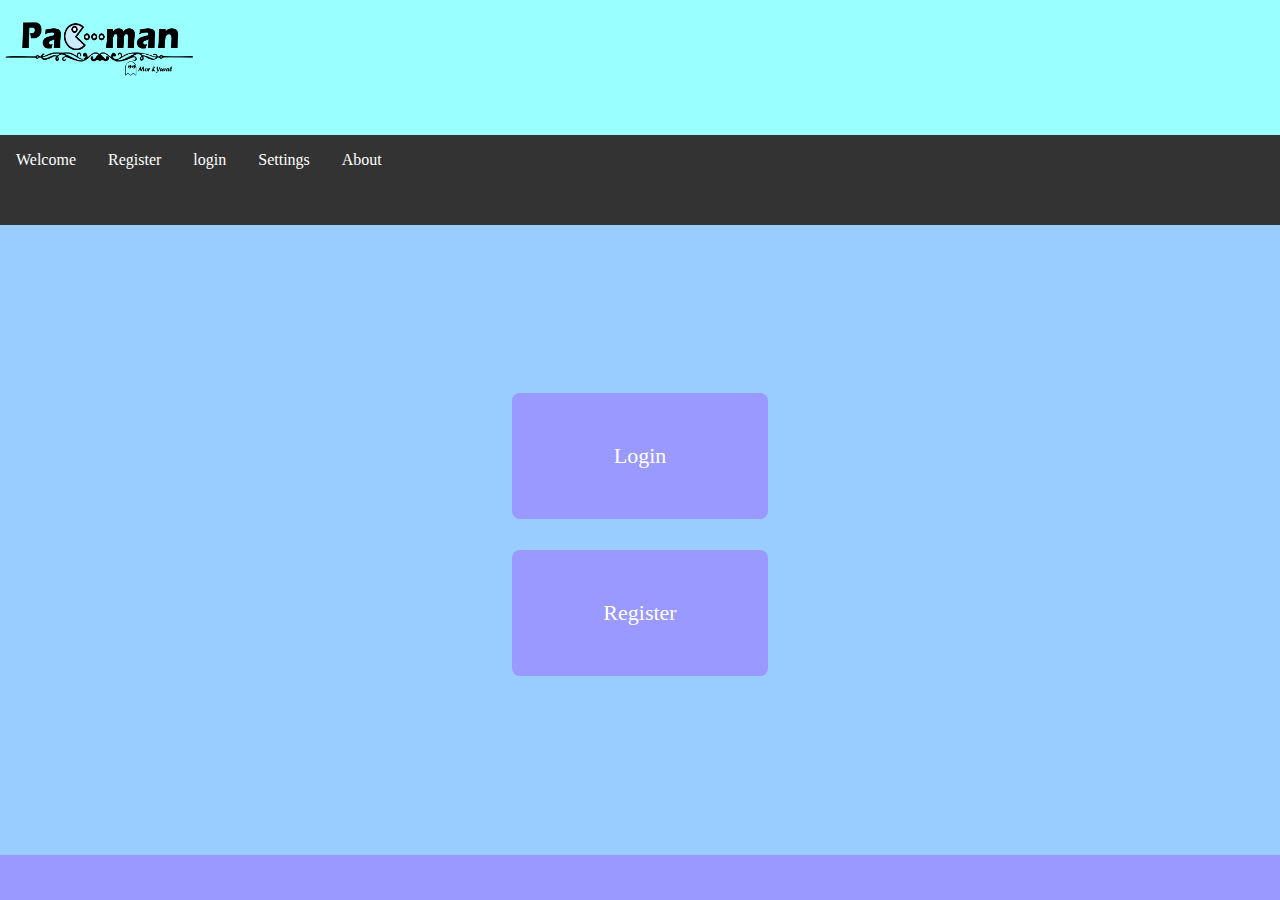
==== indexMor.html @ 614e3e94 "adding game section" ====
<!DOCTYPE html>
<html>

<head>
    <title> Yuv & Mor </title>
    <link rel="stylesheet" type="text/css" href="styleMor.css">
</head>

<body>
<script type="text/javascript" src="jquery.js"></script>
<div id="header">
    <li style="padding-left: 0px "> <img class="logo" src="logo.png" width=200px; height=110px; top="0"; > </li>

</div><!--end header-->

<div id="menu">
    <ul>
        <li><a href="#" onClick="showDiv('Welcome')"> Welcome </a></li>
        <li><a href="#" onClick="showDiv('Register')"> Register </a></li>
        <li><a href="#" onClick="showDiv('Login')"> login </a></li>
        <li><a href="#" onClick="showDiv('Settings')"> Settings </a></li>
        <li><a href="#" onclick="showAboutDialog()"> About </a></li>
    </ul>

</div><!--end menu-->

<div id="content">
    <section id="Welcome">
        <button id="loginButton" class="Buttons" type="button" onClick="showDiv('Login')"> Login</button>
        <button id="registerButton" class="Buttons" type="button" onClick="showDiv('Register')"> Register</button>
    </section>


    <section id="Register">
        <form id="registration">
            <h1>Registration</h1>
            <br>
            User name: <input type="text" class="text" id="userName" placeholder="Please enter your user name">
            <span id="userNameRequired">  This field is required </span>
            <br>
            Password: <input type="password" class="text" id="password" placeholder="Please enter your password">
            <span id="passwordRequired">  This field is required </span>
            <br>
            First name: <input type="text" class="text" id="firstName" placeholder="Please enter your first name">
            <span id = "firstNameRequired">  This field is required </span>
            <br>
            Last name:  <input type="text" class="text" id="lastName" placeholder="Please enter your last name">
            <span id="lastNameRequired">  This field is required </span>
            <br>
            Birthday:
            <select class="birthday" id="day">
                <option value="1">1</option>
                <option value="2">2</option>
                <option value="3">3</option>
                <option value="4">4</option>
                <option value="5">5</option>
                <option value="6">6</option>
                <option value="7">7</option>
                <option value="8">8</option>
                <option value="9">9</option>
                <option value="10">10</option>
                <option value="11">11</option>
                <option value="12">12</option>
                <option value="13">13</option>
                <option value="14">14</option>
                <option value="15">15</option>
                <option value="16">16</option>
                <option value="17">17</option>
                <option value="18">18</option>
                <option value="19">19</option>
                <option value="20">20</option>
                <option value="21">21</option>
                <option value="22">22</option>
                <option value="23">23</option>
                <option value="24">24</option>
                <option value="25">25</option>
                <option value="26">26</option>
                <option value="27">27</option>
                <option value="28">28</option>
                <option value="29">29</option>
                <option value="30">30</option>
                <option value="31">31</option>
            </select>
            <select class="birthday" id="month">
                <option value="January">January</option>
                <option value="February">February</option>
                <option value="March">March</option>
                <option value="April">April</option>
                <option value="May">May</option>
                <option value="June">June</option>
                <option value="July">July</option>
                <option value="August">August</option>
                <option value="September">September</option>
                <option value="October">October</option>
                <option value="November">November</option>
                <option value="December">December</option>
            </select>
            <select class="birthday" id="year">
                <option value="2019">2019</option>
                <option value="2018">2018</option>
                <option value="2017">2017</option>
                <option value="2016">2016</option>
                <option value="2015">2015</option>
                <option value="2014">2014</option>
                <option value="2013">2013</option>
                <option value="2012">2012</option>
                <option value="2011">2011</option>
                <option value="2010">2010</option>
                <option value="2009">2009</option>
                <option value="2008">2008</option>
                <option value="2007">2007</option>
                <option value="2006">2006</option>
                <option value="2005">2005</option>
                <option value="2004">2004</option>
                <option value="2003">2003</option>
                <option value="2002">2002</option>
                <option value="2001">2001</option>
                <option value="2000">2000</option>
                <option value="1999">1999</option>
                <option value="1998">1998</option>
                <option value="1997">1997</option>
                <option value="1996">1996</option>
                <option value="1995">1995</option>
                <option value="1994">1994</option>
                <option value="1993">1993</option>
                <option value="1992">1992</option>
                <option value="1991">1991</option>
                <option value="1990">1990</option>
                <option value="1989">1989</option>
                <option value="1988">1988</option>
                <option value="1987">1987</option>
                <option value="1986">1986</option>
                <option value="1985">1985</option>
                <option value="1984">1984</option>
                <option value="1983">1983</option>
                <option value="1982">1982</option>
                <option value="1981">1981</option>
                <option value="1980">1980</option>
                <option value="1979">1979</option>
                <option value="1978">1978</option>
                <option value="1977">1977</option>
                <option value="1976">1976</option>
                <option value="1975">1975</option>
                <option value="1974">1974</option>
                <option value="1973">1973</option>
                <option value="1972">1972</option>
                <option value="1971">1971</option>
                <option value="1970">1970</option>
                <option value="1969">1969</option>
                <option value="1968">1968</option>
                <option value="1967">1967</option>
                <option value="1966">1966</option>
                <option value="1965">1965</option>
                <option value="1964">1964</option>
                <option value="1963">1963</option>
                <option value="1962">1962</option>
                <option value="1961">1961</option>
                <option value="1960">1960</option>
                <option value="1959">1959</option>
                <option value="1958">1958</option>
                <option value="1957">1957</option>
                <option value="1956">1956</option>
                <option value="1955">1955</option>
                <option value="1954">1954</option>
                <option value="1953">1953</option>
                <option value="1952">1952</option>
                <option value="1951">1951</option>
                <option value="1950">1950</option>
                <option value="1949">1949</option>
                <option value="1948">1948</option>
                <option value="1947">1947</option>
                <option value="1946">1946</option>
                <option value="1945">1945</option>
                <option value="1944">1944</option>
                <option value="1943">1943</option>
                <option value="1942">1942</option>
                <option value="1941">1941</option>
                <option value="1940">1940</option>
                <option value="1939">1939</option>
                <option value="1938">1938</option>
                <option value="1937">1937</option>
                <option value="1936">1936</option>
                <option value="1935">1935</option>
                <option value="1934">1934</option>
                <option value="1933">1933</option>
                <option value="1932">1932</option>
                <option value="1931">1931</option>
                <option value="1930">1930</option>
                <option value="1929">1929</option>
                <option value="1928">1928</option>
                <option value="1927">1927</option>
                <option value="1926">1926</option>
                <option value="1925">1925</option>
                <option value="1924">1924</option>
                <option value="1923">1923</option>
                <option value="1922">1922</option>
                <option value="1921">1921</option>
                <option value="1920">1920</option>
                <option value="1919">1919</option>
                <option value="1918">1918</option>
                <option value="1917">1917</option>
                <option value="1916">1916</option>
                <option value="1915">1915</option>
                <option value="1914">1914</option>
                <option value="1913">1913</option>
                <option value="1912">1912</option>
                <option value="1911">1911</option>
                <option value="1910">1910</option>
                <option value="1909">1909</option>
                <option value="1908">1908</option>
                <option value="1907">1907</option>
                <option value="1906">1906</option>
                <option value="1905">1905</option>
                <option value="1904">1904</option>
                <option value="1903">1903</option>
                <option value="1902">1902</option>
                <option value="1901">1901</option>
                <option value="1900">1900</option>
            </select>
            <br>
            Email: <input type="text" class="text" id="email" placeholder="Please enter your email">
            <span id = emailRequired>  This field is required </span>
            <br>
            <br>
            <button class="smallButtons" type="button" id="submit" >Submit</button>
        </form>
    </section>


    <section id="Login">
        <h1>Login</h1>
        <b>User name: </b> <input type="text" class="text" id="userNameCheck" placeholder="please enter your user name">
        <br>
        <br>
        <b>Password </b> <input type="password" class="text" id="PasswordCheck" placeholder="please enter your Password">
        <br>
        <br>
        <button class="smallButtons" id="Connect" type="button" onClick="checkUser()"> Connect </button>
    </section>

    <section id="Settings">
        <h1>Settings</h1>
        <div id="leftScreen">
            <p> Choose Your Buttons: </p><br><br><br>
            <p> Food Amount: </p>
            <p> Monster Amount:</p>
            <p> Game Time:</p>
            <p> 5 point color:</p>
            <p> 15 point color:</p>
            <p> 25 point color:</p>
        </div>
        <div id="rightScreen">
            <input type="text" id="up" placeholder="Up button" maxlength="1">
            <br>
            <input type="text" id="left" placeholder="Left button" maxlength="1">
            <br>
            <input type="text" id="down" placeholder="down button" maxlength="1">
            <br>
            <input type="text" id="right"  placeholder="right button" maxlength="1">
            <br><br>
            <input type="number" id="ballsAmount" class="property" min="50" max="90" value="50">
            <br>
            <input type="number" id="monsterAmount" class="property" min="1"  max="3">
            <br>
            <input type="number" id="gameTime" class="property" min="60">
            <br>
            <input type="color" id="5Points" value="#FAEBD7">
            <br>
            <input type="color" id="15Points" value="#7FFFD4">
            <br>
            <input type="color" id="25Points" value="#BA55D3">
        </div>
        <div id="buttons">
            <button class="smallButtons" type="button" id="start"> Start </button>
            <button class="smallButtons" type="button" id="random"> Random </button>
        </div>
    </section>

    <dialog id="aboutDialog" style="text-align: left;">
        <h1>About</h1>
        <div class="dialog">
            <span> Submit: Kill Me Now!!!!!
                <br>
                <br>
            </span>
        </div>
        <button onclick="closeAboutDialog()" id="buttonClose" type="button">close</button>
    </dialog>

    <section id="startGame">
        <div id="gameDetails">
            <p class="scores">Scores </p>
            <p class="scores" id = "score">0</p>
            <br>
            <p class="lives">Lives </p>
            <div class="lives" id ="Lives">
                <img id="live1" src="pacman.png" width="12px" height="12px">
                <img id="live2" src="pacman.png" width="12px" height="12px">
                <img id="live3" src="pacman.png" width="12px" height="12px">
            </div>
            <br>
            <p class="scores">Time</p>
            <p class="scores" id="remainingTime"> 0</p>
            <div class="foods">
                <p class="foods">5 point scores <canvas height="20" width="45" class="foods" id="first"></canvas></p>
                <p class="foods">15 point scores <canvas height="20" width="27" class="foods" id="second"></canvas></p>
                <p class="foods">25 point scores <canvas height="20" width="27" class="foods" id="third"></canvas></p>
                <p></p>
            </div>
        </div>
        <div id="board">
            <canvas id="canvas" height="405" width="405" ></canvas>
        </div>

    </section>

</div><!--end content-->


<div id="footer">

</div><!--end header-->

<!--<canvas id="canvas" height="505" width="505"></canvas>-->

<script type="text/javascript" src=javascriptMor.js></script>

<script>
    $(document).ready(function () {
        start();
    });
</script>
</body>

</html>
---- styleMor.css ----
#header {
    background-color: rgb(153,255,255) ;
    position:absolute;
    top:0;
    left:0;
    width:100%;
    height:15%;
}

#menu {
    background-color: blue ;
    position:absolute;
    top:15%;
    left:0;
    width:100%;
    height:10%;
}

#menu ul {
    list-style-type: none;
    margin: 0;
    padding: 0;
    overflow: hidden;
    background-color: #333;
    height: 100%;
}

#menu li {
    float: left;
    height: 100%;

}

#menu li a {
    display: block;
    color: white;
    text-align: center;
    padding: 16px 16px;
    text-decoration: none;
}

#menu li a:hover {
    background-color: #111;
    height: 100%;
}
h1{
    font-family: fantasy, blippo;
    font-size: 34px;
    text-align: center;

}

button.Buttons, input.Buttons  {
    background-color: rgb(153, 153, 255);
    color: white;
    padding: 14px 20px;
    margin: 10px 0;
    border: none;
    text-align: center;
    font-size: 22px;
    display: inline-block;
    cursor: pointer;
    width: 20%;
    border-radius: 8px;
    font-family: "Comic Sans MS";
}

button.text, input.text{
    text-align: center;
}
#content{
    background-color: rgb(153, 204, 255);
    position:absolute;
    top:25%;
    left:0;
    width:100%;
    height:70%;
}

#content #Welcome #loginButton{
    position: absolute;
    top: 25%;
    height: 20%;
    width: 20%;
    margin-left: 40%;
}

#content #Welcome #registerButton{
    position: absolute;
    top: 50%;
    height: 20%;
    width: 20%;
    margin-left: 40%;
}

#registration{
    max-width: 70%;
    /*margin: auto;*/
    margin-left: 3%;
    padding-left: 10%;
    padding-top: 1.5%;
    padding-bottom: 3%;
    font-weight: bold;
    text-align: center;

}

#registration input{
    margin-bottom: 1.5%;
    font-family: "Calibri Light", serif;
    width: 30%;
    left: 50%;
    text-align: center;
}



#registration button{
    margin-left: 17%;
    width: 13%;
    height: 1%;
}
#Login{
    text-align: center;
}
#Login button{}
#Login input{}

#registration span{
    display: none;
    color: red;
    font-weight: bold;
}

.birthday{
    margin-bottom: 1%;
}

#aboutDialog {
    /*position: absolute;*/
    /*left: 0px;*/
    /*right: 0px;*/
    /*color: black;*/
    /*margin: auto;*/
    /*border-width: initial;*/
    /*border-style: solid;*/
    /*border-color: initial;*/
    /*border-image: initial;*/
    /*padding: 1em;*/
    /*background: white;*/
}
#buttonClose{
    background-color: rgb(153,153,255);
    width: 40%;
    margin-left: 30%;
    margin-right: 30%;
}

#aboutDialog{
    width: 88%;
    padding-top: 5%;
    padding-bottom: 5%;
    padding-left: 5%;
    font-family:"Calibri Light", serif;
    font-size:14px;
    font-weight:bold;
    border: 4px solid rgb(153,153,255);
}

#buttonClose{

}


#Settings #leftScreen{
    position:absolute;
    top: 18%;
    margin-left: 30%;
    float: left;
    font-weight: bold;

}

#Settings #rightScreen{

    margin-right: 40%;
    float: right;


}

.property {
    margin-bottom: 10%;
}

#Settings #buttons{
    position: absolute;
    top: 93%;
    display: inline;
    left: 43%;


}

.smallButtons{
    background-color: rgb(153, 153, 255);
    color: white;
    border: none;
    text-align: center;
    font-size: 15px;
    display: inline-block;
    cursor: pointer;
    font-family: "Comic Sans MS";
}

/*#Settings #start{
    margin-left: 5%;
    margin-top: 2%;
}

#Settings #random{
    margin-top: 2%;
}*/

#startGame #canvas{
    position: absolute;
    top: 5%;
    height: 90%;
    width: 60%;
    background: white;
    margin-left: 20%;
    border: 2px solid red;
}

#startGame #gameDetails{
    top:2%;
    position: absolute;
    padding: 1%;
    /*background: aliceblue;*/
}

.scores{
    display: inline-block;
}

.lives{
    margin-top: 0;
    display: inline-block;
    position: relative;
}



#footer {
    background-color: rgb(153, 153, 255);
    position:absolute;
    top:95%;
    left:0;
    width:100%;
    height:5%;
}
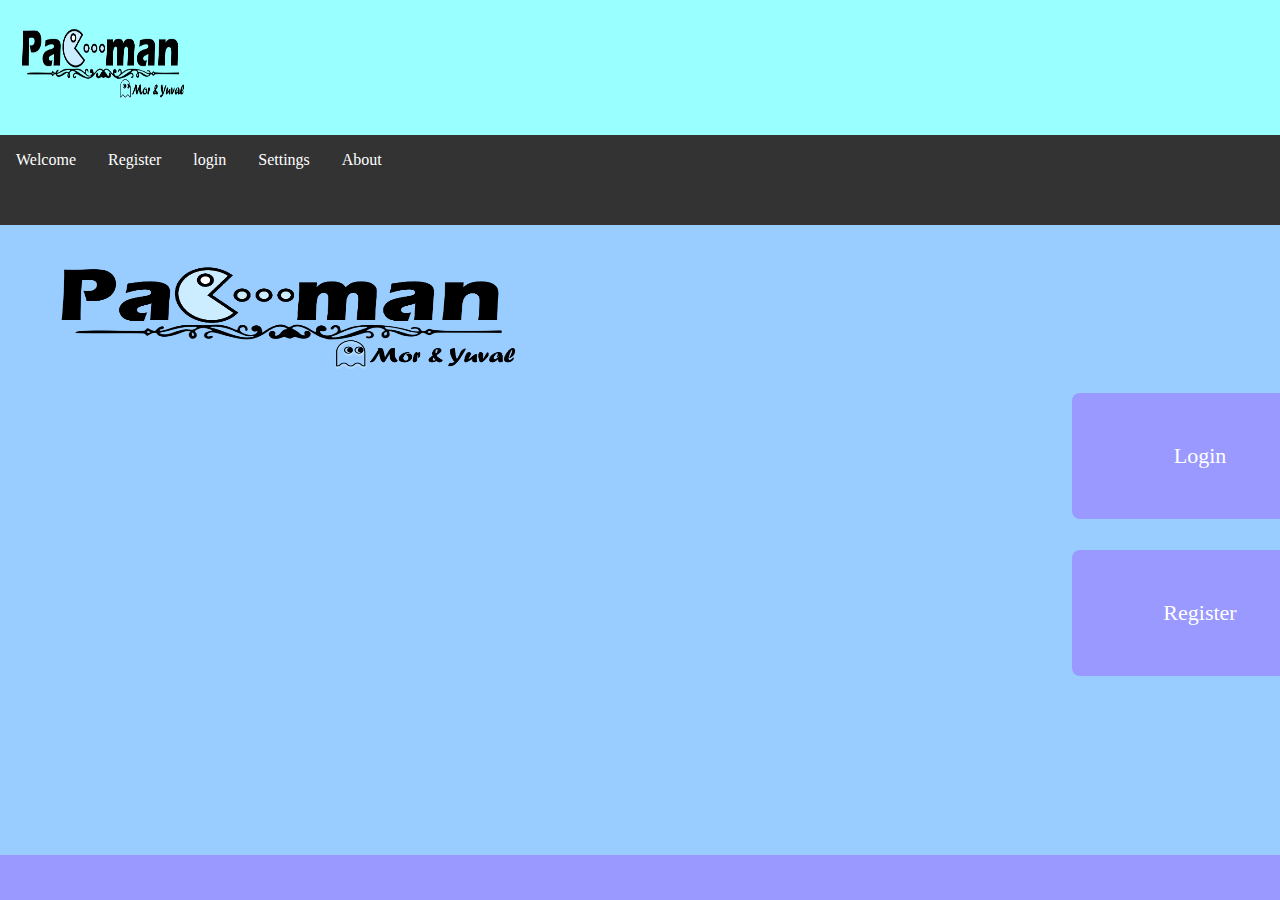
==== commit 4fd855c3: "all files merged" ====
--- a/indexMor.html
+++ b/indexMor.html
@@ -26,6 +26,7 @@
 
 <div id="content">
     <section id="Welcome">
+        <img id="logo" src="logo.png" width=560px; height=160px;>
         <button id="loginButton" class="Buttons" type="button" onClick="showDiv('Login')"> Login</button>
         <button id="registerButton" class="Buttons" type="button" onClick="showDiv('Register')"> Register</button>
     </section>
@@ -309,7 +310,7 @@
             </div>
         </div>
         <div id="board">
-            <canvas id="canvas" height="405" width="405" ></canvas>
+            <canvas id="canvas" height="370" width="380" ></canvas>
         </div>
 
     </section>
--- a/styleMor.css
+++ b/styleMor.css
@@ -226,10 +226,11 @@
     position: absolute;
     top: 5%;
     height: 90%;
-    width: 60%;
+    width: 40%;
+    /*background: rgb(204, 255, 255);*/
     background: white;
-    margin-left: 20%;
-    border: 2px solid red;
+    margin-left: 30%;
+    border: 2px solid black;
 }
 
 #startGame #gameDetails{
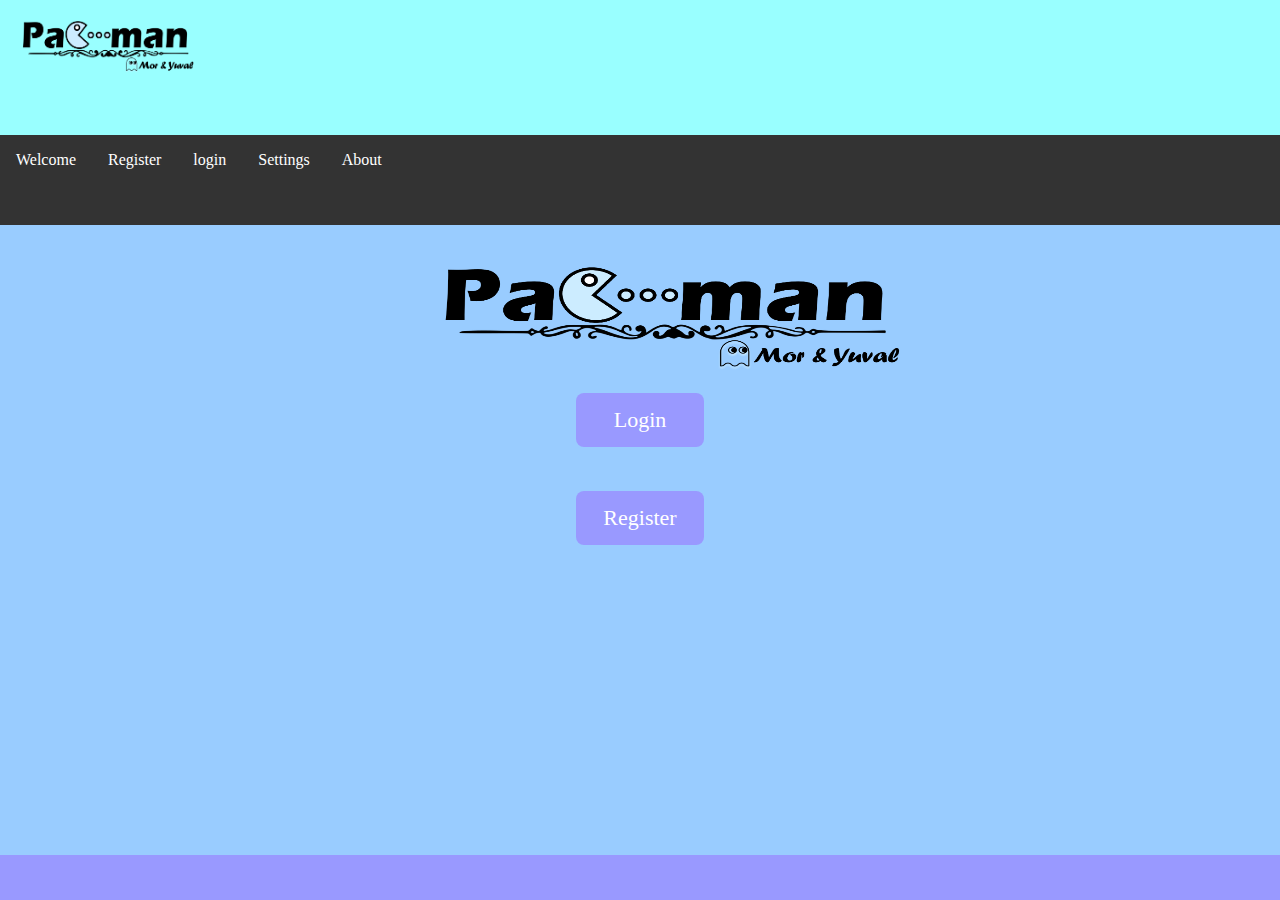
==== commit 03497f14: "merge" ====
--- a/indexMor.html
+++ b/indexMor.html
@@ -9,7 +9,7 @@
 <body>
 <script type="text/javascript" src="jquery.js"></script>
 <div id="header">
-    <li style="padding-left: 0px "> <img class="logo" src="logo.png" width=200px; height=110px; top="0"; > </li>
+    <img class="logo" src="logo.png" width=210px; height=80px; >
 
 </div><!--end header-->
 
@@ -26,7 +26,7 @@
 
 <div id="content">
     <section id="Welcome">
-        <img id="logo" src="logo.png" width=560px; height=160px;>
+        <img id="logo" src="logo.png" width=560px; height=160px; >
         <button id="loginButton" class="Buttons" type="button" onClick="showDiv('Login')"> Login</button>
         <button id="registerButton" class="Buttons" type="button" onClick="showDiv('Register')"> Register</button>
     </section>
--- a/styleMor.css
+++ b/styleMor.css
@@ -54,13 +54,13 @@
     background-color: rgb(153, 153, 255);
     color: white;
     padding: 14px 20px;
-    margin: 10px 0;
+    margin: 4px 2px 40px 2px;
     border: none;
     text-align: center;
     font-size: 22px;
     display: inline-block;
     cursor: pointer;
-    width: 20%;
+    width: 12%;
     border-radius: 8px;
     font-family: "Comic Sans MS";
 }
@@ -76,21 +76,19 @@
     width:100%;
     height:70%;
 }
-
 #content #Welcome #loginButton{
-    position: absolute;
-    top: 25%;
-    height: 20%;
-    width: 20%;
-    margin-left: 40%;
+    top: 50%;
+    height: 10%;
+    width: 10%;
+    margin-left: 45%;
 }
 
 #content #Welcome #registerButton{
-    position: absolute;
-    top: 50%;
-    height: 20%;
-    width: 20%;
-    margin-left: 40%;
+    top: 70%;
+    height: 10%;
+    width: 10%;
+    margin-left: 45%;
+    up: 90%
 }
 
 #registration{
@@ -115,11 +113,12 @@
 
 
 
-#registration button{
+/*#registration button{
     margin-left: 17%;
     width: 13%;
     height: 1%;
-}
+}*/
+
 #Login{
     text-align: center;
 }
@@ -149,6 +148,7 @@
     /*padding: 1em;*/
     /*background: white;*/
 }
+
 #buttonClose{
     background-color: rgb(153,153,255);
     width: 40%;
@@ -251,6 +251,14 @@
 }
 
 
+.logo{
+    top:0;
+
+}
+
+#logo{
+    margin-left: 30%;
+}
 
 #footer {
     background-color: rgb(153, 153, 255);
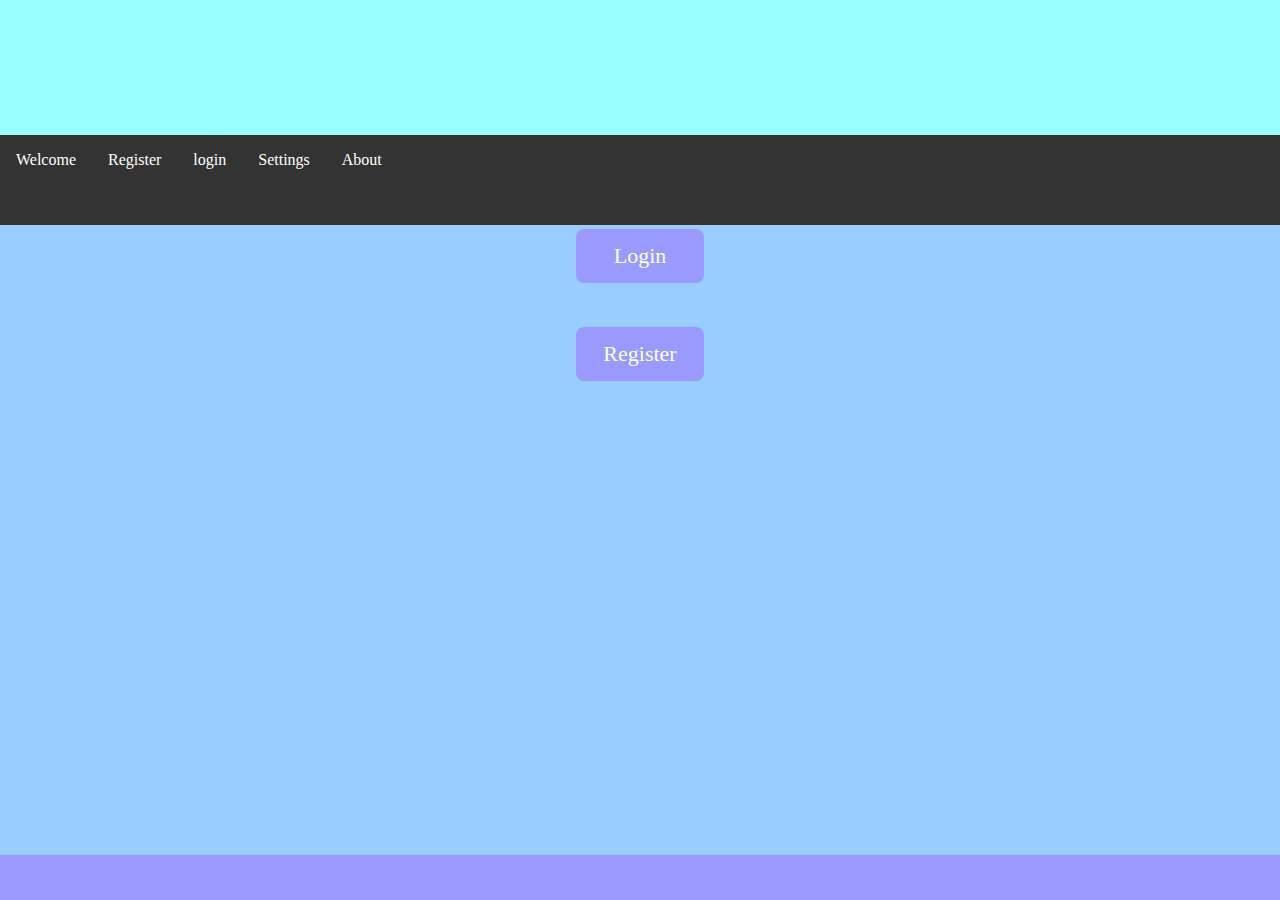
==== commit 1c5e9140: "tes" ====
--- a/indexMor.html
+++ b/indexMor.html
@@ -9,7 +9,7 @@
 <body>
 <script type="text/javascript" src="jquery.js"></script>
 <div id="header">
-    <img class="logo" src="logo.png" width=210px; height=80px; >
+    <!img class="logo" src="logo.png" width=210px; height=80px; >
 
 </div><!--end header-->
 
@@ -26,7 +26,7 @@
 
 <div id="content">
     <section id="Welcome">
-        <img id="logo" src="logo.png" width=560px; height=160px; >
+        <!img id="logo" src="logo.png" width=560px; height=160px; >
         <button id="loginButton" class="Buttons" type="button" onClick="showDiv('Login')"> Login</button>
         <button id="registerButton" class="Buttons" type="button" onClick="showDiv('Register')"> Register</button>
     </section>
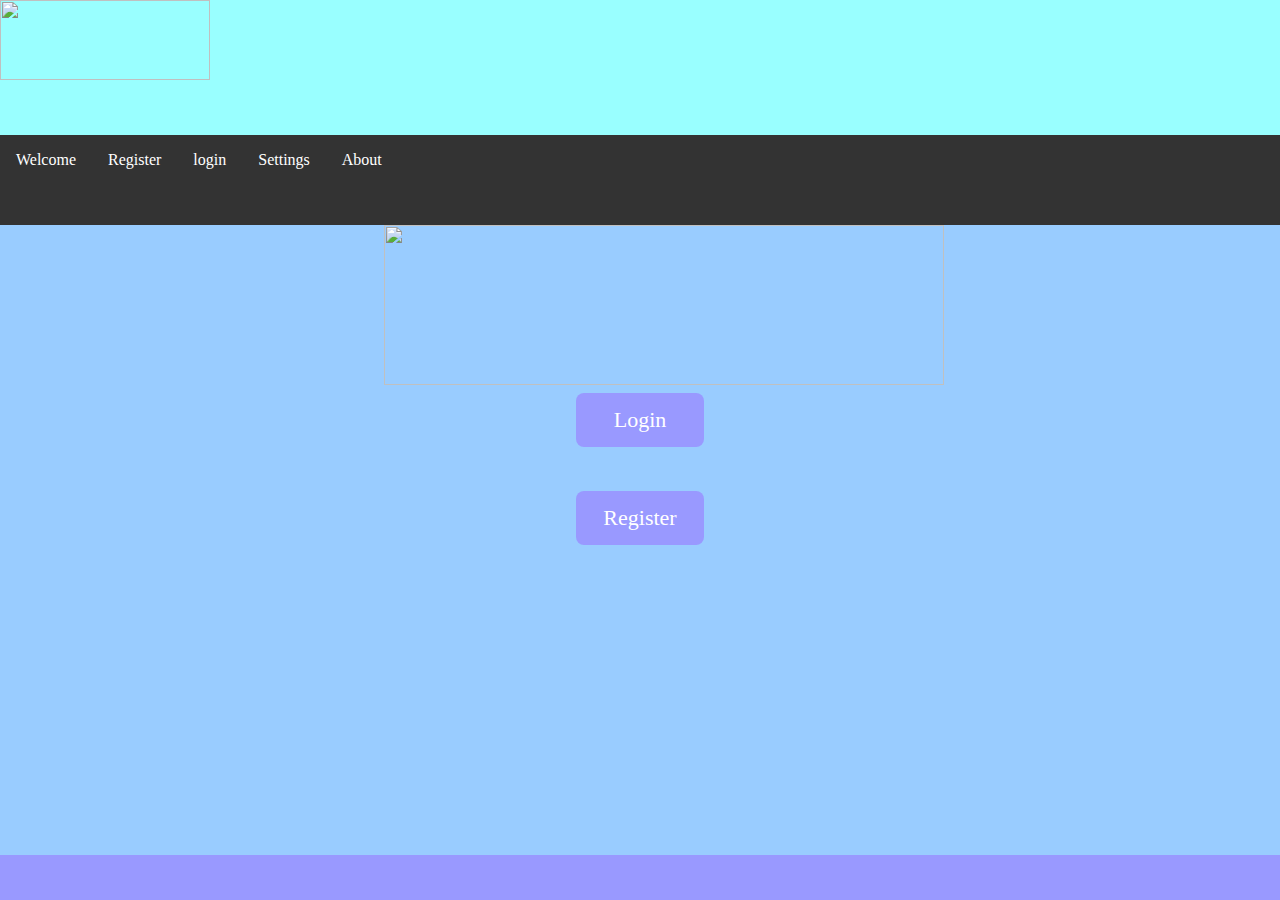
==== commit 3dc25d08: "mergeMor" ====
--- a/indexMor.html
+++ b/indexMor.html
@@ -9,7 +9,7 @@
 <body>
 <script type="text/javascript" src="jquery.js"></script>
 <div id="header">
-    <!img class="logo" src="logo.png" width=210px; height=80px; >
+    <img class="logo" src="logo.png" width=210px; height=80px; >
 
 </div><!--end header-->
 
@@ -26,7 +26,7 @@
 
 <div id="content">
     <section id="Welcome">
-        <!img id="logo" src="logo.png" width=560px; height=160px; >
+        <img id="logo" src="logo.png" width=560px; height=160px; >
         <button id="loginButton" class="Buttons" type="button" onClick="showDiv('Login')"> Login</button>
         <button id="registerButton" class="Buttons" type="button" onClick="showDiv('Register')"> Register</button>
     </section>
@@ -261,7 +261,7 @@
             <br><br>
             <input type="number" id="ballsAmount" class="property" min="50" max="90" value="50">
             <br>
-            <input type="number" id="monsterAmount" class="property" min="1"  max="3">
+            <input type="number" id="ghostAmount" class="property" min="1"  max="3">
             <br>
             <input type="number" id="gameTime" class="property" min="60">
             <br>
